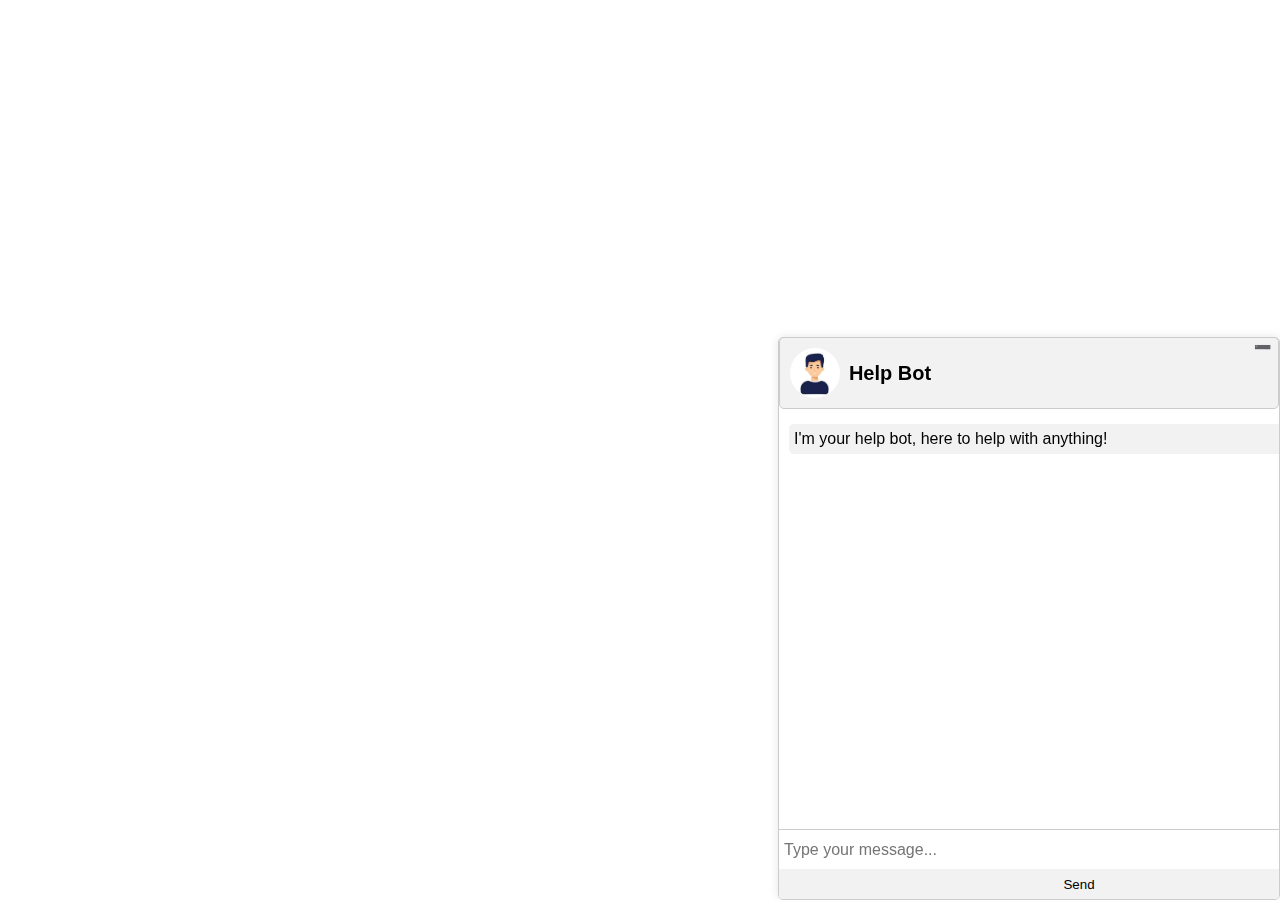
==== botindex.html @ 7ee37ab3 "name overlap integration" ====
<!DOCTYPE html>
<html>
<head>
    <title>Help Chatbot</title>
    <link rel="stylesheet" href="botStyles.css">
</head>
<body>

    <div class="chat-container">
        <!-- Chat content here -->
        <button id="toggle-button" class="minimize-button">&#10134;</button>
        <!-- Avatar and Name Container -->
        <div class="chatbot-info">
            <img id="avatar" src="" alt="Chatbot Avatar" class="avatar">&nbsp;&nbsp;
            <span id="chatbot-name" class="chatbot-name"></span>
        </div>
        <div class="chat-display chat-display-visible" id="chat-display">
            <div class="chat-message bot initial-message">I'm your help bot, here to help with anything!</div>
        </div>        
        <!-- <input type="text" id="user-input" placeholder="Type your message..."> -->
        <div class="user-input-container user-input-visible">
            <input type="text" id="user-input" placeholder="Type your message...">
            <button id="send-button" style="background-color: #f2f2f2; border: none; width: 600px; height: 30px;">Send</button>
        </div>
    </div>
    
    <div style="position: absolute; top: 3%; left: 35%;">
        <button id="save-bot-name-btn" style="display: none; position: absolute; top: 0; right: 0;">Save</button>&nbsp;&nbsp;
        <button id="save-name-btn" style="display: none; position: absolute; top: 0; right: 0;">Save</button>

        <!-- <label for="bot-name">Chat Bot</label> -->
    <!-- <select id="bot-name">
        <option value="Default">Default</option>
        <option value="Bill">Bill</option>
        <option value="Sarah">Sarah</option>
    </select> -->
    <!-- <button id="save-bot-name-btn">Save</button>&nbsp;&nbsp; -->
    <!-- <input type="text" id="user-name" placeholder="Your Name"> -->
        <!-- <button id="save-name-btn">Save</button> -->
    </div>
    <div id="image-modal" class="modal">
        <span class="modal-close">&times;</span>
        <img id="modal-image" class="modal-content" alt="Full Image">
    </div>

    <div class="user-info">
    </div>
    
    <div class="bot-info">
    </div>

    <script src="botScript.js"></script>
</body>
</html>
---- botStyles.css ----
body {
    font-family: Arial, sans-serif;
    margin: 0;
    padding: 0;
}

/* .chat-container {
    max-width: 600px; 
    margin: 0px auto;
    border: 1px solid #ccc;
    border-radius: 5px;
    overflow: hidden;
} */

.chat-container {
    position: fixed;
    bottom: 0;
    right: 0;
    max-width: 500px; 
    margin: 0px auto;
    border: 1px solid #ccc;
    border-radius: 5px;
    overflow: hidden;
    transition: width 0.3s ease-in-out;
    box-shadow: 0 0 10px rgba(0, 0, 0, 0.1);
}


.chat-display {
    padding: 10px;
    max-height: 400px;
    overflow-y: scroll;
    height: 400px; 
    width: 500px;
}

#chat-display {
    max-height: 400px;
    overflow-y: scroll;
    scrollbar-width: thin; /* For Firefox */
    scrollbar-color: #ccc transparent; /* For Firefox */
}

/* For Webkit (Chrome, Safari, Edge) */
#chat-display::-webkit-scrollbar {
    width: 18px;
}

#chat-display::-webkit-scrollbar-thumb {
    background-color: #ccc;
    border-radius: 4px;
}

#chat-display::-webkit-scrollbar-thumb:hover {
    background-color: #aaa;
}


.chat-message {
    margin: 5px 0;
    padding: 5px;
    border-radius: 5px;
    height: 20px;
}

.bot {
    background-color: #f2f2f2;
}

.bot.image-message {
    background-color: #f2f2f2;
    padding: 5px 5px 5px 5px; /* Increase the padding for image messages */
    border-radius: 10px; /* Adjust the border-radius to change the roundness of the bubble */
    line-height: 1.5; /* Adjust the line-height to center the text vertically within the bubble */
    min-height: 120px;
}

.user {
    background-color: #d3e0ea;
}

#user-input {
    width: 100%; /* Change the width to your desired value */
    height: 40px; /* Change the height to your desired value */
    font-size: 16px;
    padding: 5px;
    border: none;
    border-top: 1px solid #ccc;
    box-sizing: border-box;
}

.response-image {
    max-width: 100px;
    max-height: 100px;
    cursor: pointer;
}

.chat-message.bot {
    display: flex;
    flex-wrap: wrap;
    align-items: center;
}

/* Style the modal */
.modal {
    display: none; /* Hide the modal by default */
    position: fixed;
    z-index: 1;
    left: 0;
    top: 0;
    width: 100%;
    height: 100%;
    background-color: rgba(0, 0, 0, 0.7);
}

/* Style the modal content (image) */
.modal-content {
    display: block;
    margin: auto;
    max-width: 80%;
    max-height: 80%;
}

/* Style the modal close button */
.modal-close {
    position: absolute;
    top: 20px;
    right: 30px;
    font-size: 30px;
    color: #ffffff;
    cursor: pointer;
}

/* For video thumbnails */
.response-video {
    max-width: 200px; /* Adjust the width of the video thumbnail */
    max-height: 200px; /* Adjust the height of the video thumbnail */
    cursor: pointer;
}

/* Style the chatbot info container */
.chatbot-info {
    display: flex;
    align-items: center;
    padding: 10px;
    border-bottom: 1px solid #ccc;
    background-color: #f2f2f2;
    max-width: 580px; /* Change the max-width to your desired value */
    margin: -1px auto 0;
    /* margin-top: 50px; */
    border: 1px solid #ccc;
    border-radius: 5px;
    overflow: hidden;
}

.avatar {
    width: 50px;
    height: 50px;
    border-radius: 50%;
}

.chatbot-name {
    font-size: 20px;
    font-weight: bold;
}

/* Position the button to the right side */
.minimize-button {
    position: absolute;
    top: 0;
    right: 0;
    background-color: transparent;
    color: black;
    border: none;
    padding: 1px 8px;
    cursor: pointer;
    border-radius: 0 5px 0 0;
    font-size: 14px;
    transition: background-color 0.3s;
}

/* Style for the button when minimized */
.minimized .minimize-button {
    background-color: transparent;
}

.chat-container.minimized {
    height: 25px; /* Adjust the width as needed */
    width: 30px;
    transition: width 0.3s ease-in-out;
}

/* Hide chatbot-info when chat is minimized */
.chat-container.minimized .chatbot-info {
    display: none;
}

/* Hide chat-display when chat is minimized */
.chat-container.minimized .chat-display-visible {
    display: none;
}

/* Hide user-input-container when chat is minimized */
.chat-container.minimized .user-input-visible {
    display: none;
}

/* Hide initial chat message when chat is minimized */
.chat-container.minimized .initial-message {
    display: none;
}
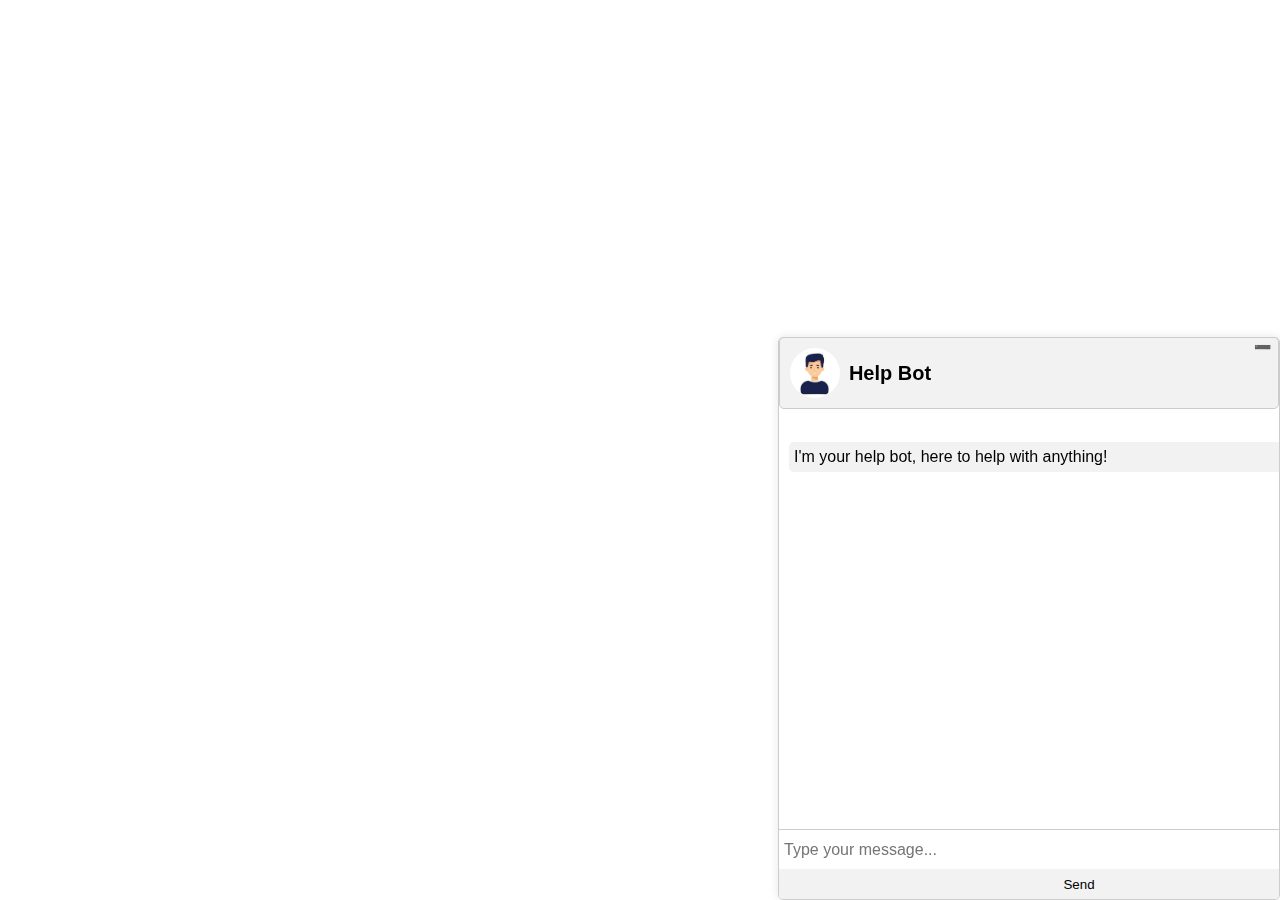
==== commit 36aa9ff7: "minimize display fix" ====
--- a/botindex.html
+++ b/botindex.html
@@ -15,7 +15,7 @@
             <span id="chatbot-name" class="chatbot-name"></span>
         </div>
         <div class="chat-display chat-display-visible" id="chat-display">
-            <div class="chat-message bot initial-message">I'm your help bot, here to help with anything!</div>
+            <br><div class="chat-message bot initial-message">I'm your help bot, here to help with anything!</div>
         </div>        
         <!-- <input type="text" id="user-input" placeholder="Type your message..."> -->
         <div class="user-input-container user-input-visible">
--- a/botStyles.css
+++ b/botStyles.css
@@ -185,7 +185,7 @@
 }
 
 .chat-container.minimized {
-    height: 25px; /* Adjust the width as needed */
+    height: 22px; /* Adjust the width as needed */
     width: 30px;
     transition: width 0.3s ease-in-out;
 }
